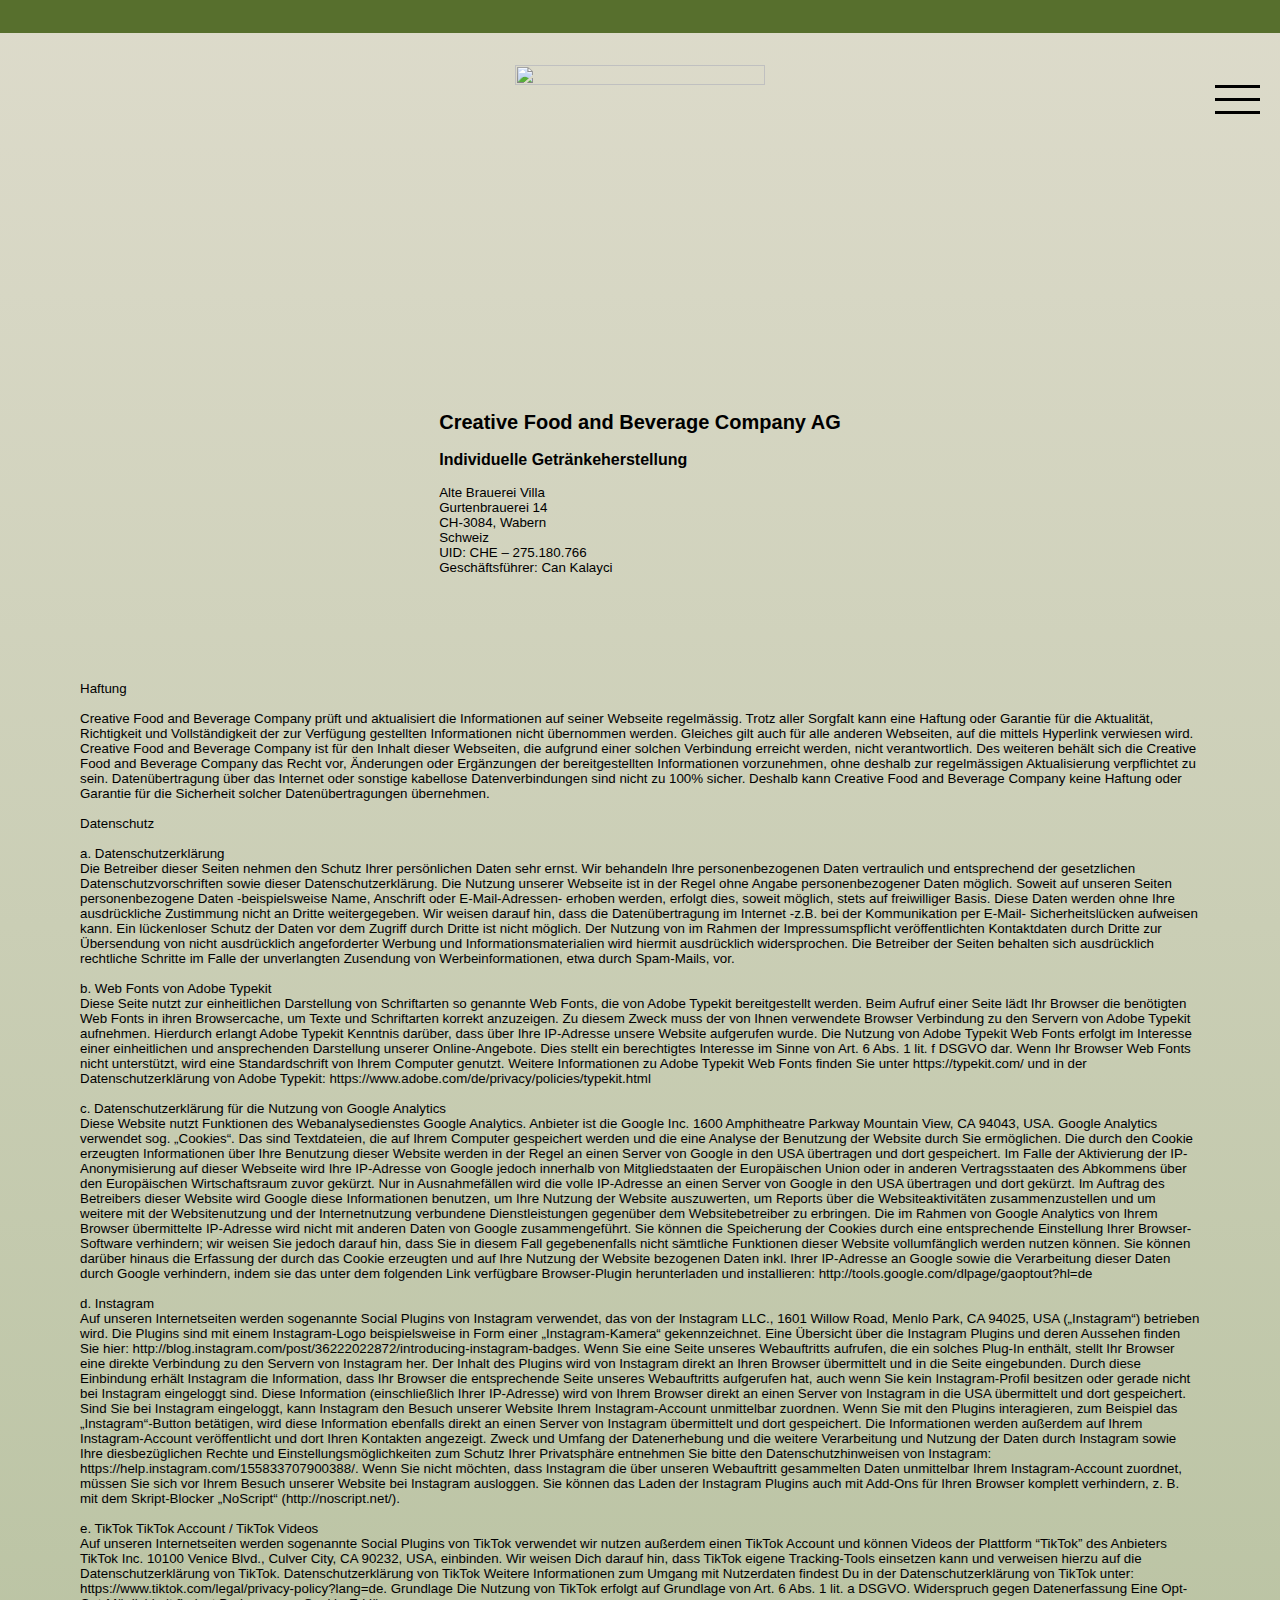
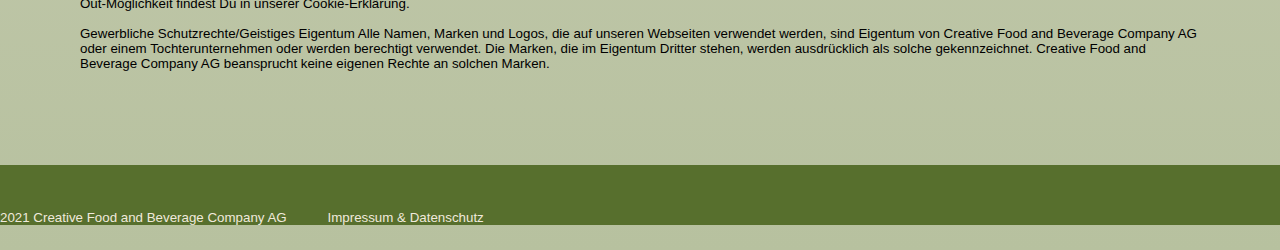
==== impressum.html @ 92e764f1 "Impressum" ====
<!DOCTYPE html>
<html>

  <head>
    <title>Herbtie</title>
    <meta charset="UTF-8">
     <meta name="viewport" content="width=device-width, initial-scale=1, shrink-to-fit=no">
    <link rel="stylesheet" href="https://maxcdn.bootstrapcdn.com/bootstrap/4.0.0-beta.2/css/bootstrap.min.css" integrity="sha384-PsH8R72JQ3SOdhVi3uxftmaW6Vc51MKb0q5P2rRUpPvrszuE4W1povHYgTpBfshb" crossorigin="anonymous">
    <link rel="stylesheet" href="https://use.typekit.net/ofv0rsj.css">
    <link rel="stylesheet" href="css/styles.css">
  </head>

  <body>
    <!-- Navigation anfang -->
      <div class='navbar-toggle' title='Menu'>
        <div class='bar1'></div>
        <div class='bar2'></div>
        <div class='bar3'></div>
      </div>

      <nav class="nav-hide">
        <div class="schrift_nav">
          <ul>
            <li><a href="index.html#header">Home</a></li>
            <li><a href="index.html#produkt">Produkt</a></li>
            <li><a href="index.html#kontakt">Kontakt</a></li>
          </ul>
        </div>
      </nav>
      <!-- Navigation ende -->

      <section class="scrollschrift" id="scrollschrift"><p class="marquee">
        <span>natürlich</span>
        <span><img width="25" height="25" src="img/herbtie_icon.svg" alt=""></span>
        <span>erfrischend</span>
        <span><img width="25" height="25" src="img/herbtie_icon.svg" alt=""></span>
        <span>prickelnd</span>
        <span><img width="25" height="25" src="img/herbtie_icon.svg" alt=""></span>
        <span>lecker</span>
        <span><img width="25" height="25" src="img/herbtie_icon.svg" alt=""></span>
      </p></section>

      <!--header section-->
      <header>
        <div class="header" id="header">
          <img width="250" height="250" src="img/herbtie_logo.svg" alt="">
        </div>
      </header>
      <!--header section ende-->

      <section class="impressum_adresse" id="impressum_adresse">
      <div class="container-fluid">
        <div class="row">
          <div class="col-sm-12 col-md-6 order-md-1">
            <h2>Creative Food and Beverage Company AG</h2>
            <h3>Individuelle Getränkeherstellung</h3>
            <p>Alte Brauerei Villa<br>
            Gurtenbrauerei 14<br>
            CH-3084, Wabern<br>
            Schweiz<br>
            UID: CHE – 275.180.766<br>
            Geschäftsführer: Can Kalayci</p>
          </div>

        </div>
      </div>
    </section>

      <!--Impressum Text section-->
      <section class="impressum" id="impressum">
        <div class="container-fluid">
          <div class="row">
            <div class="col-12 beschreibung_text">
              <p> Haftung
                <br>
              <br>
                Creative Food and Beverage Company prüft und aktualisiert die Informationen auf seiner Webseite regelmässig. Trotz aller Sorgfalt kann eine Haftung oder Garantie für die Aktualität, Richtigkeit und Vollständigkeit der zur Verfügung gestellten Informationen nicht übernommen werden. Gleiches gilt auch für alle anderen Webseiten, auf die mittels Hyperlink verwiesen wird. Creative Food and Beverage Company ist für den Inhalt dieser Webseiten, die aufgrund einer solchen Verbindung erreicht werden, nicht verantwortlich. Des weiteren behält sich die Creative Food and Beverage Company das Recht vor, Änderungen oder Ergänzungen der bereitgestellten Informationen vorzunehmen, ohne deshalb zur regelmässigen Aktualisierung verpflichtet zu sein. Datenübertragung über das Internet oder sonstige kabellose Datenverbindungen sind nicht zu 100% sicher. Deshalb kann Creative Food and Beverage Company keine Haftung oder Garantie für die Sicherheit solcher Datenübertragungen übernehmen.
                <br>
                <br>
                Datenschutz
                <br>
                <br>
                a. Datenschutzerklärung
                <br>
                Die Betreiber dieser Seiten nehmen den Schutz Ihrer persönlichen Daten sehr ernst. Wir behandeln Ihre personenbezogenen Daten vertraulich und entsprechend der gesetzlichen Datenschutzvorschriften sowie dieser Datenschutzerklärung.

                Die Nutzung unserer Webseite ist in der Regel ohne Angabe personenbezogener Daten möglich. Soweit auf unseren Seiten personenbezogene Daten -beispielsweise Name, Anschrift oder E-Mail-Adressen- erhoben werden, erfolgt dies, soweit möglich, stets auf freiwilliger Basis. Diese Daten werden ohne Ihre ausdrückliche Zustimmung nicht an Dritte weitergegeben.

                Wir weisen darauf hin, dass die Datenübertragung im Internet -z.B. bei der Kommunikation per E-Mail- Sicherheitslücken aufweisen kann. Ein lückenloser Schutz der Daten vor dem Zugriff durch Dritte ist nicht möglich.

                Der Nutzung von im Rahmen der Impressumspflicht veröffentlichten Kontaktdaten durch Dritte zur Übersendung von nicht ausdrücklich angeforderter Werbung und Informationsmaterialien wird hiermit ausdrücklich widersprochen. Die Betreiber der Seiten behalten sich ausdrücklich rechtliche Schritte im Falle der unverlangten Zusendung von Werbeinformationen, etwa durch Spam-Mails, vor.
<br>
<br>
                b. Web Fonts von Adobe Typekit
<br>
                Diese Seite nutzt zur einheitlichen Darstellung von Schriftarten so genannte Web Fonts, die von Adobe Typekit bereitgestellt werden. Beim Aufruf einer Seite lädt Ihr Browser die benötigten Web Fonts in ihren Browsercache, um Texte und Schriftarten korrekt anzuzeigen.
                Zu diesem Zweck muss der von Ihnen verwendete Browser Verbindung zu den Servern von Adobe Typekit aufnehmen. Hierdurch erlangt Adobe Typekit Kenntnis darüber, dass über Ihre IP-Adresse unsere Website aufgerufen wurde. Die Nutzung von Adobe Typekit Web Fonts erfolgt im Interesse einer einheitlichen und ansprechenden Darstellung unserer Online-Angebote. Dies stellt ein berechtigtes Interesse im Sinne von Art. 6 Abs. 1 lit. f DSGVO dar.
                Wenn Ihr Browser Web Fonts nicht unterstützt, wird eine Standardschrift von Ihrem Computer genutzt. Weitere Informationen zu Adobe Typekit Web Fonts finden Sie unter https://typekit.com/ und in der Datenschutzerklärung von Adobe Typekit: https://www.adobe.com/de/privacy/policies/typekit.html
<br>
<br>
                c. Datenschutzerklärung für die Nutzung von Google Analytics
<br>
                Diese Website nutzt Funktionen des Webanalysedienstes Google Analytics. Anbieter ist die Google Inc. 1600 Amphitheatre Parkway Mountain View, CA 94043, USA. Google Analytics verwendet sog. „Cookies“. Das sind Textdateien, die auf Ihrem Computer gespeichert werden und die eine Analyse der Benutzung der Website durch Sie ermöglichen. Die durch den Cookie erzeugten Informationen über Ihre Benutzung dieser Website werden in der Regel an einen Server von Google in den USA übertragen und dort gespeichert.

                Im Falle der Aktivierung der IP-Anonymisierung auf dieser Webseite wird Ihre IP-Adresse von Google jedoch innerhalb von Mitgliedstaaten der Europäischen Union oder in anderen Vertragsstaaten des Abkommens über den Europäischen Wirtschaftsraum zuvor gekürzt. Nur in Ausnahmefällen wird die volle IP-Adresse an einen Server von Google in den USA übertragen und dort gekürzt. Im Auftrag des Betreibers dieser Website wird Google diese Informationen benutzen, um Ihre Nutzung der Website auszuwerten, um Reports über die Websiteaktivitäten zusammenzustellen und um weitere mit der Websitenutzung und der Internetnutzung verbundene Dienstleistungen gegenüber dem Websitebetreiber zu erbringen. Die im Rahmen von Google Analytics von Ihrem Browser übermittelte IP-Adresse wird nicht mit anderen Daten von Google zusammengeführt.

                Sie können die Speicherung der Cookies durch eine entsprechende Einstellung Ihrer Browser-Software verhindern; wir weisen Sie jedoch darauf hin, dass Sie in diesem Fall gegebenenfalls nicht sämtliche Funktionen dieser Website vollumfänglich werden nutzen können. Sie können darüber hinaus die Erfassung der durch das Cookie erzeugten und auf Ihre Nutzung der Website bezogenen Daten inkl. Ihrer IP-Adresse an Google sowie die Verarbeitung dieser Daten durch Google verhindern, indem sie das unter dem folgenden Link verfügbare Browser-Plugin herunterladen und installieren: http://tools.google.com/dlpage/gaoptout?hl=de
<br>
<br>
                d. Instagram
<br>
                Auf unseren Internetseiten werden sogenannte Social Plugins von Instagram verwendet, das von der Instagram LLC., 1601 Willow Road, Menlo Park, CA 94025, USA („Instagram“) betrieben wird. Die Plugins sind mit einem Instagram-Logo beispielsweise in Form einer „Instagram-Kamera“ gekennzeichnet. Eine Übersicht über die Instagram Plugins und deren Aussehen finden Sie hier: http://blog.instagram.com/post/36222022872/introducing-instagram-badges.

                Wenn Sie eine Seite unseres Webauftritts aufrufen, die ein solches Plug-In enthält, stellt Ihr Browser eine direkte Verbindung zu den Servern von Instagram her. Der Inhalt des Plugins wird von Instagram direkt an Ihren Browser übermittelt und in die Seite eingebunden. Durch diese Einbindung erhält Instagram die Information, dass Ihr Browser die entsprechende Seite unseres Webauftritts aufgerufen hat, auch wenn Sie kein Instagram-Profil besitzen oder gerade nicht bei Instagram eingeloggt sind. Diese Information (einschließlich Ihrer IP-Adresse) wird von Ihrem Browser direkt an einen Server von Instagram in die USA übermittelt und dort gespeichert. Sind Sie bei Instagram eingeloggt, kann Instagram den Besuch unserer Website Ihrem Instagram-Account unmittelbar zuordnen. Wenn Sie mit den Plugins interagieren, zum Beispiel das „Instagram“-Button betätigen, wird diese Information ebenfalls direkt an einen Server von Instagram übermittelt und dort gespeichert. Die Informationen werden außerdem auf Ihrem Instagram-Account veröffentlicht und dort Ihren Kontakten angezeigt.

                Zweck und Umfang der Datenerhebung und die weitere Verarbeitung und Nutzung der Daten durch Instagram sowie Ihre diesbezüglichen Rechte und Einstellungsmöglichkeiten zum Schutz Ihrer Privatsphäre entnehmen Sie bitte den Datenschutzhinweisen von Instagram: https://help.instagram.com/155833707900388/. Wenn Sie nicht möchten, dass Instagram die über unseren Webauftritt gesammelten Daten unmittelbar Ihrem Instagram-Account zuordnet, müssen Sie sich vor Ihrem Besuch unserer Website bei Instagram ausloggen. Sie können das Laden der Instagram Plugins auch mit Add-Ons für Ihren Browser komplett verhindern, z. B. mit dem Skript-Blocker „NoScript“ (http://noscript.net/).
<br>
<br>
                e. TikTok TikTok Account / TikTok Videos
<br>
                Auf unseren Internetseiten werden sogenannte Social Plugins von TikTok verwendet wir nutzen außerdem einen TikTok Account und können Videos der Plattform “TikTok” des Anbieters TikTok Inc. 10100 Venice Blvd., Culver City, CA 90232, USA, einbinden.

                Wir weisen Dich darauf hin, dass TikTok eigene Tracking-Tools einsetzen kann und verweisen hierzu auf die Datenschutzerklärung von TikTok.

                    Datenschutzerklärung von TikTok
                    Weitere Informationen zum Umgang mit Nutzerdaten findest Du in der Datenschutzerklärung von TikTok unter: https://www.tiktok.com/legal/privacy-policy?lang=de.
                    Grundlage
                    Die Nutzung von TikTok erfolgt auf Grundlage von Art. 6 Abs. 1 lit. a DSGVO.
                    Widerspruch gegen Datenerfassung
                    Eine Opt-Out-Möglichkeit findest Du in unserer Cookie-Erklärung.

<br>
<br>
                Gewerbliche Schutzrechte/Geistiges Eigentum

                Alle Namen, Marken und Logos, die auf unseren Webseiten verwendet werden, sind Eigentum von Creative Food and Beverage Company AG oder einem Tochterunternehmen oder werden berechtigt verwendet. Die Marken, die im Eigentum Dritter stehen, werden ausdrücklich als solche gekennzeichnet. Creative Food and Beverage Company AG beansprucht keine eigenen Rechte an solchen Marken. </p>
            </div>
          </div>
      </section>

      <script src="https://code.jquery.com/jquery-3.2.1.slim.min.js" integrity="sha384-KJ3o2DKtIkvYIK3UENzmM7KCkRr/rE9/Qpg6aAZGJwFDMVNA/GpGFF93hXpG5KkN" crossorigin="anonymous"></script>
<script src="https://cdnjs.cloudflare.com/ajax/libs/popper.js/1.12.3/umd/popper.min.js" integrity="sha384-vFJXuSJphROIrBnz7yo7oB41mKfc8JzQZiCq4NCceLEaO4IHwicKwpJf9c9IpFgh" crossorigin="anonymous"></script>
<script src="https://maxcdn.bootstrapcdn.com/bootstrap/4.0.0-beta.2/js/bootstrap.min.js" integrity="sha384-alpBpkh1PFOepccYVYDB4do5UnbKysX5WZXm3XxPqe5iKTfUKjNkCk9SaVuEZflJ" crossorigin="anonymous"></script>
<script src="js/nav.js"></script>
<script src="js/jquery-2.1.3.js"></script>
</body>

<footer>
    <section class="footer" id="footer">
    <div class="container-fluid">
      <div class="row">
        <div class="col-sm-12 col-md-6 order-md-1">
          <a href="https://www.instagram.com/herbtie.ch/"><img width="40" src="img/herbtie_instagram_icon.svg" class="img-fluid" alt="" /></a>  <a href="https://www.tiktok.com/@herbtie?"><img width="40" src="img/herbtie_tiktok_icon.svg" class="img-fluid" alt="" /></a>
        </div>
        <div class="col-sm-12 col-md-6 order-md-2 leftside">
          <div class="footer_text">
            <p>2021 Creative Food and Beverage Company AG &nbsp;&nbsp;&nbsp;&nbsp;&nbsp;&nbsp;&nbsp;&nbsp;&nbsp; <a href="impressum.html">Impressum & Datenschutz</a></p>
          </div>
        </div>
      </div>
    </div>
  </section>
</footer>

</html>
---- css/styles.css ----
/*Curve UltraBold-Italic
font-family: curve,serif;
font-weight: 700;
font-style: italic;*/

body {
  padding: 0;
  margin: 0;
  height: 100%;
  background-image: linear-gradient(to top, #b7c19f 0%, #dddbcb 100%);
  background-repeat: no-repeat
}


a:link {
  text-decoration: none;
}

img{
  max-width: 100%;
  height: auto;
}

/* Hamburger Menü anfang*/

nav, .navbar-toggle {
  -webkit-touch-callout: none;
  -webkit-user-select: none;
  -khtml-user-select: none;
  -moz-user-select: none;
  -ms-user-select: none;
  user-select: none;
}

nav {
  position: fixed;
  z-index: 10;
  background-image: linear-gradient(to top, #576f2d 0%, #f0e9dc 100%);
  width: 100%;
  height: 100vh;
  text-align: center;
  display: table;
}

.nav-hide {
  display: none;
}

nav ul {
  display: table-cell;
  vertical-align: middle;
  padding-left: 0 !important;
}

nav ul li {
  list-style: none;
}

nav ul li a {
  color: #000000;
}

nav ul li a:hover {
  background-size: 100% 88%;
  color: #576f2d;
}

.schrift_nav {
  font-size: 5vw;
  padding-top: 120px;
  display: flex;
  align-items: center;
  justify-content: center;
  font-family: termina,sans-serif;
  font-weight: 500;
  font-style: normal;
  font-size: 80pt;
}

.navbar-toggle {
  position: fixed;
  top: 85px;
  right: 20px;
  width: 45px;
  height: 45px;
  z-index: 20;
  cursor: pointer;
}

.bar1, .bar2, .bar3 {
  width: 100%;
  height: 3px;
  margin-bottom: 10px;
  background-color: #000000;
  transition: all 0.3s ease-in-out;
}

.navbar-on .bar1, .navbar-on .bar2, .navbar-on .bar3 {
  background-color: #000000;
}

.navbar-on .bar1 {
  transform-origin: 10% 40%;
  transform: rotate(45deg);
}

.navbar-on .bar3 {
  transform-origin: 10% 40%;
  transform: rotate(-45deg);
}

.navbar-on .bar2 {
  background-color: transparent;
}

/* Hamburger Menü ende */

.wrapper {
  padding: 0 5%;
}

/* Logo */
.header {
  height: 11%;
  display: flex;
  /*padding: 0 0;*/
  padding-top: 2rem;
  align-items: center;
  justify-content: center;

}


/* Scroll Schrift anfang */
.marquee {
  background-color: #576f2d;
  width: 100%;
  margin: 0 auto;
  overflow: hidden;
  white-space: nowrap;
}
.marquee span {
  display: inline-block;
  font-size: 20px;
  position: relative;
  left: 100%;
  animation: marquee 20s linear infinite;
  font-family: termina,sans-serif;
  font-weight: 500;
  font-style: normal;
  font-size: 20pt;
  color: #f0e9dc;
}

.marquee span:nth-child(1) {
  animation-delay: 0.5s;
}
.marquee span:nth-child(2) {
  animation-delay: 2.0s;
}
.marquee span:nth-child(3) {
  animation-delay: 4.0s;
}
.marquee span:nth-child(4) {
  animation-delay: 6.0s;
}
.marquee span:nth-child(5) {
  animation-delay: 8.0s;
}
.marquee span:nth-child(6) {
  animation-delay: 10.0s;
}
.marquee span:nth-child(7) {
  animation-delay: 12.0s;
}
.marquee span:nth-child(8) {
  animation-delay: 14.0s;
}

@keyframes marquee {
  0%   { left: 100%; }
  100% { left: -100%; }
}

/* Scroll Schrift ende */



/* Herbtie Parallaxe Section in Home anfang*/
.herbtiepara {
height: 100vh;
display: flex;
padding: 0 0;
align-items: center;
justify-content: center;
}
/* Herbtie Parallaxe Section in Home ende*/

.bd-grid{
  max-width: 1920px;
  display: grid;
  grid-template-columns: 100%;
  column-gap: 2rem;
  width: calc(100% - 2rem);
  margin-left: 1rem;
  margin-right: 1rem;
}

/*.home__container{
  height: calc(100vh - var(--header-height));
  grid-template-rows: repeat(2, max-content);
  row-gap: 1.5rem;
}*/

.home__img{
  position: relative;
  padding-top: 50rem;
  justify-self: center;
  width: 1280px;
  /*height: 233px;*/
}

.home__img img{
  position: absolute;
  top: 0;
  left: 0;
}

/* Hanfgenuss Section in Home anfang*/

.hanfgenuss {
  height: 50vh;
  display: flex;
  padding: 0 0;
}

.hanfgenuss .container-fluid div{
padding: 0 0;
}


.content {
  /*padding: 0 0;
  height: 15rem;
  overflow: hidden;*/
  font-family: curve,serif;
  font-weight: 700;
  font-style: italic;
  font-size: 90px;
  line-height: 120px;
  color: #000000;
}
.content__container {
  font-weight: 600;
  overflow: hidden;
  height: 120px;
  padding: 0 120px;
}

.content__cocktainer {
  float: left;
  width: 80%;
  margin: 1rem 0 0 2rem;
  font-family: curve,serif;
  font-weight: 700;
  font-style: italic;
  font-size: 90px;
  line-height: 90px;
  color: #000000;
}

.content__schweiz {
  float: left;
  margin: 1rem 0 0 2rem;
  font-family: curve,serif;
  font-weight: 700;
  font-style: italic;
  font-size: 90px;
  color: #000000;
}

.content__container__list {
  /*margin-top: 0;*/
  /*display: inline;*/
  float: left;
  /*position: relative;
  top: 50%;
  right: 20%;
  /*padding-left: 110px;*/
  text-align: left;
  list-style: none;
  -webkit-animation-name: change;
  -webkit-animation-duration: 10s;
  -webkit-animation-iteration-count: infinite;
  animation-name: change;
  animation-duration: 10s;
  animation-iteration-count: infinite;
}
.content__container__list__item {
  line-height: 120px;
  margin: 50;
}

@-webkit-keyframes opacity {
  0%, 100% {
    opacity: 0;
  }
  50% {
    opacity: 1;
  }
}
@-webkit-keyframes change {
  0%, 12.66%, 100% {
    -webkit-transform: translate3d(0, 0, 0);
            transform: translate3d(0, 0, 0);
  }
  16.66%, 29.32% {
    -webkit-transform: translate3d(0, -25%, 0);
            transform: translate3d(0, -25%, 0);
  }
  33.32%,45.98% {
    -webkit-transform: translate3d(0, -50%, 0);
            transform: translate3d(0, -50%, 0);
  }
  49.98%,62.64% {
    -webkit-transform: translate3d(0, -75%, 0);
            transform: translate3d(0, -75%, 0);
  }
  66.64%,79.3% {
    -webkit-transform: translate3d(0, -50%, 0);
            transform: translate3d(0, -50%, 0);
  }
  83.3%,95.96% {
    -webkit-transform: translate3d(0, -25%, 0);
            transform: translate3d(0, -25%, 0);
  }
}
@keyframes opacity {
  0%, 100% {
    opacity: 0;
  }
  50% {
    opacity: 1;
  }
}
@keyframes change {
  0%, 12.66%, 100% {
    -webkit-transform: translate3d(0, 0, 0);
            transform: translate3d(0, 0, 0);
  }
  16.66%, 29.32% {
    -webkit-transform: translate3d(0, -25%, 0);
            transform: translate3d(0, -25%, 0);
  }
  33.32%,45.98% {
    -webkit-transform: translate3d(0, -50%, 0);
            transform: translate3d(0, -50%, 0);
  }
  49.98%,62.64% {
    -webkit-transform: translate3d(0, -75%, 0);
            transform: translate3d(0, -75%, 0);
  }
  66.64%,79.3% {
    -webkit-transform: translate3d(0, -50%, 0);
            transform: translate3d(0, -50%, 0);
  }
  83.3%,95.96% {
    -webkit-transform: translate3d(0, -25%, 0);
            transform: translate3d(0, -25%, 0);
  }
}

.produkt {
  height: 100%;
  width: 100%;
}

.produkt_text {
  padding: 50% 5%;
  font-family: termina,sans-serif;
  font-weight: 500;
  font-style: normal;
  font-size: 20pt;
  color: #000000;
}

.footer {
height: 10%;
background-color: #576f2d;
width: 100%;
}

.footer img {
  margin: 15px 10px 0 20px;
}

.footer_text {
  margin: 25px 0;
  font-family: termina,sans-serif;
  font-weight: 500;
  font-style: normal;
  font-size: 10pt;
  color: #f0e9dc;
}

.footer a {
  color: #f0e9dc;

}

.kontakt {
  height: 80vh;
  display: flex;
  justify-content: center;
  align-items: center;
  text-align: center;
}

.kontakt p{
  font-family: termina,sans-serif;
  font-weight: 500;
  font-style: normal;
  font-size: 20pt;
  color: #000000;
}

.kontakt h1{
  font-family: termina, sans-serif;
  font-weight: 900;
  font-style: normal;
  font-size: 50pt;
  color: #000000;
}

.impressum_adresse {
  display: flex;
  padding: 5rem 5rem 0 5rem;
  justify-content: center;
  align-items: center;
  font-family: termina, sans-serif;
  font-weight: 100;
  font-style: normal;
  font-size: 10pt;
  color: #000000;
}

.impressum_adresse h2{
  font-size: 15pt;
}

.impressum_adresse h3{
  font-size: 12pt;
}

.impressum {
  display: flex;
  padding: 5rem;
  justify-content: center;
  align-items: center;
  font-family: termina, sans-serif;
  font-weight: 100;
  font-style: normal;
  font-size: 10pt;
  color: #000000;
}

/* Media Queries ab hier */

@media (min-width: 476px) {

/* NAV */

.schrift_nav {
  padding-top: 220px;
  display: flex;
  align-items: center;
  justify-content: center;
  font-family: termina,sans-serif;
  font-weight: 500;
  font-style: normal;
  font-size: 50pt;
}

/* NAV ende */

  /* Text Scroll */

  .marquee {
    background-color: #576f2d;
    width: 100%;
    margin: 0 auto;
    overflow: hidden;
    white-space: nowrap;
  }

  .marquee span {
    display: inline-block;
    font-size: 20px;
    position: relative;
    left: 100%;
    animation: marquee 20s linear infinite;
    font-family: termina,sans-serif;
    font-weight: 500;
    font-style: normal;
    color: #f0e9dc;
  }

  .marquee span:nth-child(1) {
    animation-delay: 3.0s;
  }
  .marquee span:nth-child(2) {
    animation-delay: 3.5s;
  }
  .marquee span:nth-child(3) {
    animation-delay: 4.0s;
  }
  .marquee span:nth-child(4) {
    animation-delay: 5.0s;
  }
  .marquee span:nth-child(5) {
    animation-delay: 6.0s;
  }
  .marquee span:nth-child(6) {
    animation-delay: 7.0s;
  }
  .marquee span:nth-child(7) {
    animation-delay: 8.0s;
  }
  .marquee span:nth-child(8) {
    animation-delay: 8.5s;
  }

  @keyframes marquee {
    0%   { left: 100%; }
    100% { left: -100%; }
  }

  /* Text Scroll ende */

  /* Herbtie Parallaxe Section in Home anfang*/
  .herbtiepara {
  height: 80vh;
  display: flex;
  padding: 0 0;
  align-items: center;
  justify-content: center;
  overflow: hidden;
  }

  .home__img {
    /*padding-top: 50rem;*/
    justify-self: center;
    width: 1024px;
    /*height: 233px;*/
  }

  .home__img img {
    position: absolute;
    top: 6rem;
    left: 0;
  }

  /*Hanf Parallaxe ende*/


  /* Hanfgenuss */

  .hanfgenuss {
    height: 25vh;
    display: flex;
    padding: 0 0;
    margin: -2rem 0;
  }

  .hanfgenuss .container-fluid div {
  padding: 0 0;
  }


  .content {
    font-family: curve,serif;
    font-weight: 700;
    font-style: italic;
    font-size: 35px;
    line-height: 60px;
    color: #000000;
  }

  .content__container {
    font-weight: 600;
    overflow: hidden;
    height: 60px;
    padding: 0 60px;
  }

  .content__cocktainer {
    float: left;
    margin: -1rem 0 0 2.5rem;
    /*height: 160px;*/
    font-family: curve,serif;
    font-weight: 700;
    font-style: italic;
    font-size: 35px;
    line-height: 80px;
    color: #000000;
  }

  .content__schweiz {
    float: left;
    margin: -2rem 0 0 2.5rem;
    font-family: curve,serif;
    font-weight: 700;
    font-style: italic;
    font-size: 35px;
    color: #000000;
  }

  .content__container__list__item {
    line-height: 60px;
    margin: 50;
  }

  /*Hanfgenuss*/

  /*Produkt Migros*/

  .produkt_text {
    padding: 0 0 6rem 1rem;
    font-family: termina,sans-serif;
    font-weight: 500;
    font-style: normal;
    font-size: 20pt;
    color: #000000;
  }

  .produkt_text img {
    width: 15rem;
  }

  /*Produkt Migros ende*/

  /* footer */

  .footer img {
    margin: 1rem 0rem 0 1rem;
    width: 2rem;
  }

  .footer_text {
    margin: 25px 0;
    font-family: termina,sans-serif;
    font-weight: 500;
    font-style: normal;
    font-size: 10pt;
    color: #f0e9dc;
  }

  /* footer ende */
}



@media (min-width: 576px) {

  /* NAV */

  .schrift_nav {
    padding-top: 220px;
    display: flex;
    align-items: center;
    justify-content: center;
    font-family: termina,sans-serif;
    font-weight: 500;
    font-style: normal;
    font-size: 50pt;
  }

  /* NAV ende */

    /* Text Scroll */

    .marquee {
      background-color: #576f2d;
      width: 100%;
      margin: 0 auto;
      overflow: hidden;
      white-space: nowrap;
    }

    .marquee span {
      display: inline-block;
      font-size: 20px;
      position: relative;
      left: 100%;
      animation: marquee 20s linear infinite;
      font-family: termina,sans-serif;
      font-weight: 500;
      font-style: normal;
      color: #f0e9dc;
    }

    .marquee span:nth-child(1) {
      animation-delay: 3.0s;
    }
    .marquee span:nth-child(2) {
      animation-delay: 3.5s;
    }
    .marquee span:nth-child(3) {
      animation-delay: 4.0s;
    }
    .marquee span:nth-child(4) {
      animation-delay: 5.0s;
    }
    .marquee span:nth-child(5) {
      animation-delay: 6.0s;
    }
    .marquee span:nth-child(6) {
      animation-delay: 7.0s;
    }
    .marquee span:nth-child(7) {
      animation-delay: 8.0s;
    }
    .marquee span:nth-child(8) {
      animation-delay: 8.5s;
    }

    @keyframes marquee {
      0%   { left: 100%; }
      100% { left: -100%; }
    }

    /* Text Scroll ende */

    /* Herbtie Parallaxe Section in Home anfang*/
    .herbtiepara {
    height: 80vh;
    display: flex;
    padding: 0 0;
    align-items: center;
    justify-content: center;
    overflow: hidden;
    }

    .home__img {
      /*padding-top: 50rem;*/
      justify-self: center;
      width: 1024px;
      /*height: 233px;*/
    }

    .home__img img {
      position: absolute;
      top: 6rem;
      left: 0;
    }

    /*Hanf Parallaxe ende*/


    /* Hanfgenuss */

    .hanfgenuss {
      height: 30vh;
      display: flex;
      padding: 0 0;
      margin: -3rem 0;
    }

    .hanfgenuss .container-fluid div {
    padding: 0 0;
    }


    .content {
      font-family: curve,serif;
      font-weight: 700;
      font-style: italic;
      font-size: 35px;
      line-height: 60px;
      color: #000000;
    }

    .content__container {
      font-weight: 600;
      overflow: hidden;
      height: 60px;
      padding: 0 60px;
    }

    .content__cocktainer {
      float: left;
      margin: -0.5rem 0 0 2rem;
      /*height: 160px;*/
      font-family: curve,serif;
      font-weight: 700;
      font-style: italic;
      font-size: 35px;
      line-height: 60px;
      color: #000000;
    }

    .content__schweiz {
      float: left;
      margin: -2rem 0 0 2rem;
      font-family: curve,serif;
      font-weight: 700;
      font-style: italic;
      font-size: 35px;
      color: #000000;
    }

    .content__container__list__item {
      line-height: 60px;
      margin: 50;
    }

    /*Hanfgenuss*/

    /*Produkt Migros*/

    .produkt_text {
      padding: 0 0 6rem 1rem;
      font-family: termina,sans-serif;
      font-weight: 500;
      font-style: normal;
      font-size: 20pt;
      color: #000000;
    }

    .produkt_text img {
      width: 15rem;
    }

    /*Produkt Migros ende*/

    /* footer */

    .footer img {
      margin: 1rem 0rem 0 1rem;
      width: 2rem;
    }

    .footer_text {
      margin: 25px 0;
      font-family: termina,sans-serif;
      font-weight: 500;
      font-style: normal;
      font-size: 10pt;
      color: #f0e9dc;
    }

    /* footer ende */
}

@media (min-width: 768px) {

  /* NAV */

  .schrift_nav {
    padding-top: 220px;
    display: flex;
    align-items: center;
    justify-content: center;
    font-family: termina,sans-serif;
    font-weight: 500;
    font-style: normal;
    font-size: 50pt;
  }

  /* NAV ende */

    /* Text Scroll */

    .marquee {
      background-color: #576f2d;
      width: 100%;
      margin: 0 auto;
      overflow: hidden;
      white-space: nowrap;
    }

    .marquee span:nth-child(1) {
      animation-delay: 1.0s;
    }
    .marquee span:nth-child(2) {
      animation-delay: 2.5s;
    }
    .marquee span:nth-child(3) {
      animation-delay: 4.0s;
    }
    .marquee span:nth-child(4) {
      animation-delay: 6.0s;
    }
    .marquee span:nth-child(5) {
      animation-delay: 8.0s;
    }
    .marquee span:nth-child(6) {
      animation-delay: 10.0s;
    }
    .marquee span:nth-child(7) {
      animation-delay: 12.0s;
    }
    .marquee span:nth-child(8) {
      animation-delay: 12.8s;
    }

    @keyframes marquee {
      0%   { left: 100%; }
      100% { left: -100%; }
    }

    /* Text Scroll ende */

    /* Herbtie Parallaxe Section in Home anfang*/
    .herbtiepara {
    height: 80vh;
    display: flex;
    padding: 0 0;
    align-items: center;
    justify-content: center;
    overflow: hidden;
    }

    .home__img {
      /*padding-top: 50rem;*/
      justify-self: center;
      width: 1024px;
      /*height: 233px;*/
    }

    .home__img img {
      position: absolute;
      top: 6rem;
      left: 0;
    }

    /*Hanf Parallaxe ende*/


    /* Hanfgenuss */

    .hanfgenuss {
      height: 40vh;
      display: flex;
      padding: 0 0;
      margin: -3rem 0;
    }

    .hanfgenuss .container-fluid div {
    padding: 0 0;
    }


    .content {
      font-family: curve,serif;
      font-weight: 700;
      font-style: italic;
      font-size: 50px;
      line-height: 90px;
      color: #000000;
    }

    .content__container {
      font-weight: 600;
      overflow: hidden;
      height: 90px;
      padding: 0 90px;
    }

    .content__cocktainer {
      float: left;
      margin: -0.5rem 0 0 2rem;
      /*height: 40px;*/
      font-family: curve,serif;
      font-weight: 700;
      font-style: italic;
      font-size: 50px;
      line-height: 90px;
      color: #000000;
    }

    .content__schweiz {
      float: left;
      margin: -0.5rem 0 0 2rem;
      font-family: curve,serif;
      font-weight: 700;
      font-style: italic;
      font-size: 50px;
      color: #000000;
    }
    .content__container__list__item {
      line-height: 90px;
      margin: 50;
    }
    /*Hanfgenuss*/

    /*Produkt Migros*/

    .produkt_text {
      padding: 8rem 0 0 2rem;
      font-family: termina,sans-serif;
      font-weight: 500;
      font-style: normal;
      font-size: 20pt;
      color: #000000;
    }

    .produkt_text img {
      width: 15rem;
    }

    /*Produkt Migros ende*/

    /* footer */

    .footer img {
      margin: 1rem 0rem 0 1rem;
      width: 2rem;
    }

    .footer_text {
      margin: 25px 0;
      font-family: termina,sans-serif;
      font-weight: 500;
      font-style: normal;
      font-size: 10pt;
      color: #f0e9dc;
    }

    /* footer ende */
}

@media (min-width: 992px){

  /* NAV */

  .schrift_nav {
    padding-top: 120px;
    display: flex;
    align-items: center;
    justify-content: center;
    font-family: termina,sans-serif;
    font-weight: 500;
    font-style: normal;
    font-size: 80pt;
  }

  /* NAV ende */

    /* Text Scroll */

    .marquee {
      background-color: #576f2d;
      width: 100%;
      margin: 0 auto;
      overflow: hidden;
      white-space: nowrap;
    }

    .marquee span:nth-child(1) {
      animation-delay: 1.0s;
    }
    .marquee span:nth-child(2) {
      animation-delay: 2.5s;
    }
    .marquee span:nth-child(3) {
      animation-delay: 4.0s;
    }
    .marquee span:nth-child(4) {
      animation-delay: 6.0s;
    }
    .marquee span:nth-child(5) {
      animation-delay: 8.0s;
    }
    .marquee span:nth-child(6) {
      animation-delay: 10.0s;
    }
    .marquee span:nth-child(7) {
      animation-delay: 12.0s;
    }
    .marquee span:nth-child(8) {
      animation-delay: 12.8s;
    }

    @keyframes marquee {
      0%   { left: 100%; }
      100% { left: -100%; }
    }

    /* Text Scroll ende */

    /* Herbtie Parallaxe Section in Home anfang*/
    .herbtiepara {
    height: 100vh;
    display: flex;
    padding: 0 0;
    align-items: center;
    justify-content: center;
    overflow: hidden;
    }

    .home__img {
      /*padding-top: 50rem;*/
      justify-self: center;
      width: 1280px;
      /*height: 233px;*/
    }

    .home__img img {
      position: absolute;
      top: 1rem;
      left: 0;
    }

    /*Hanf Parallaxe ende*/


    /* Hanfgenuss */

    .hanfgenuss {
      height: 40vh;
      display: flex;
      padding: 0 0;
      margin: 0 0;
    }

    .hanfgenuss .container-fluid div {
    padding: 0 0;
    }


    .content {
      font-family: curve,serif;
      font-weight: 700;
      font-style: italic;
      font-size: 70px;
      line-height: 90px;
      color: #000000;
    }

    .content__container {
      font-weight: 600;
      overflow: hidden;
      height: 90px;
      padding: 0 90px;
    }

    .content__cocktainer {
      float: left;
      margin: 0rem 4rem 0 2rem;
      /*height: 40px;*/
      font-family: curve,serif;
      font-weight: 700;
      font-style: italic;
      font-size: 70px;
      line-height: 90px;
      color: #000000;
    }

    .content__schweiz {
      float: left;
      margin: 0rem 0 0 2rem;
      font-family: curve,serif;
      font-weight: 700;
      font-style: italic;
      font-size: 70px;
      color: #000000;
    }

    .content__container__list__item {
      line-height: 90px;
      margin: 50;
    }

    /*Hanfgenuss*/

    /*Produkt Migros*/

    .produkt_text {
      padding: 10rem 0 0 1rem;
      font-family: termina,sans-serif;
      font-weight: 500;
      font-style: normal;
      font-size: 20pt;
      color: #000000;
    }

    .produkt_text img {
      width: 20rem;
    }

    /*Produkt Migros ende*/

    /* footer */

    .footer img {
      margin: 1rem 0rem 0 1rem;
      width: 2rem;
    }

    .footer_text {
      margin: 25px 0;
      font-family: termina,sans-serif;
      font-weight: 500;
      font-style: normal;
      font-size: 10pt;
      color: #f0e9dc;
    }

    /* footer ende */
}

@media (min-width: 1200px) {

  /* NAV */

  .schrift_nav {
    padding-top: 120px;
    display: flex;
    align-items: center;
    justify-content: center;
    font-family: termina,sans-serif;
    font-weight: 500;
    font-style: normal;
    font-size: 80pt;
  }

  /* NAV ende */

    /* Text Scroll */

    .marquee {
      background-color: #576f2d;
      width: 100%;
      margin: 0 auto;
      overflow: hidden;
      white-space: nowrap;
    }

    .marquee span:nth-child(1) {
      animation-delay: 0.5s;
    }
    .marquee span:nth-child(2) {
      animation-delay: 2.0s;
    }
    .marquee span:nth-child(3) {
      animation-delay: 4.0s;
    }
    .marquee span:nth-child(4) {
      animation-delay: 6.0s;
    }
    .marquee span:nth-child(5) {
      animation-delay: 8.0s;
    }
    .marquee span:nth-child(6) {
      animation-delay: 10.0s;
    }
    .marquee span:nth-child(7) {
      animation-delay: 12.0s;
    }
    .marquee span:nth-child(8) {
      animation-delay: 14.0s;
    }

    @keyframes marquee {
      0%   { left: 100%; }
      100% { left: -100%; }
    }

    /* Text Scroll ende */

    /* Herbtie Parallaxe Section in Home anfang*/
    .herbtiepara {
    height: 100vh;
    display: flex;
    padding: 0 0;
    align-items: center;
    justify-content: center;
    overflow: hidden;
    }

    .home__img {
      /*padding-top: 50rem;*/
      justify-self: center;
      width: 1366px;
      /*height: 233px;*/
    }

    .home__img img {
      position: absolute;
      top: -1rem;
      left: 0;
    }

    /*Hanf Parallaxe ende*/


    /* Hanfgenuss */

    .hanfgenuss {
      height: 50vh;
      display: flex;
      padding: 0 0;
    }

    .hanfgenuss .container-fluid div{
    padding: 0 0;
    }


    .content {
      /*padding: 0 0;
      height: 15rem;
      overflow: hidden;*/
      font-family: curve,serif;
      font-weight: 700;
      font-style: italic;
      font-size: 80px;
      line-height: 120px;
      color: #000000;
    }
    .content__container {
      font-weight: 600;
      overflow: hidden;
      height: 120px;
      padding: 0 120px;
    }

    .content__cocktainer {
      float: left;
      width: 80%;
      margin: 0 0 0 1rem;
      /*height: 40px;*/
      font-family: curve,serif;
      font-weight: 700;
      font-style: italic;
      font-size: 80px;
      line-height: 90px;
      color: #000000;
    }

    .content__schweiz {
      float: left;
      margin: 0 0 0 1rem;
      font-family: curve,serif;
      font-weight: 700;
      font-style: italic;
      font-size: 80px;
      color: #000000;
    }


    .content__container__list__item {
      line-height: 120px;
      margin: 50;
    }

    /*Hanfgenuss*/

    /*Produkt Migros*/

    .produkt_text {
      padding: 50% 5%;
      font-family: termina,sans-serif;
      font-weight: 500;
      font-style: normal;
      font-size: 20pt;
      color: #000000;
    }

    .produkt_text img {
      width: 30rem;
    }

    /*Produkt Migros ende*/

    /* footer */

    .footer img {
      margin: 1rem 0rem 0 1rem;
      width: 2rem;
    }

    .footer_text {
      margin: 25px 0;
      font-family: termina,sans-serif;
      font-weight: 500;
      font-style: normal;
      font-size: 10pt;
      color: #f0e9dc;
    }

    /* footer ende */

}
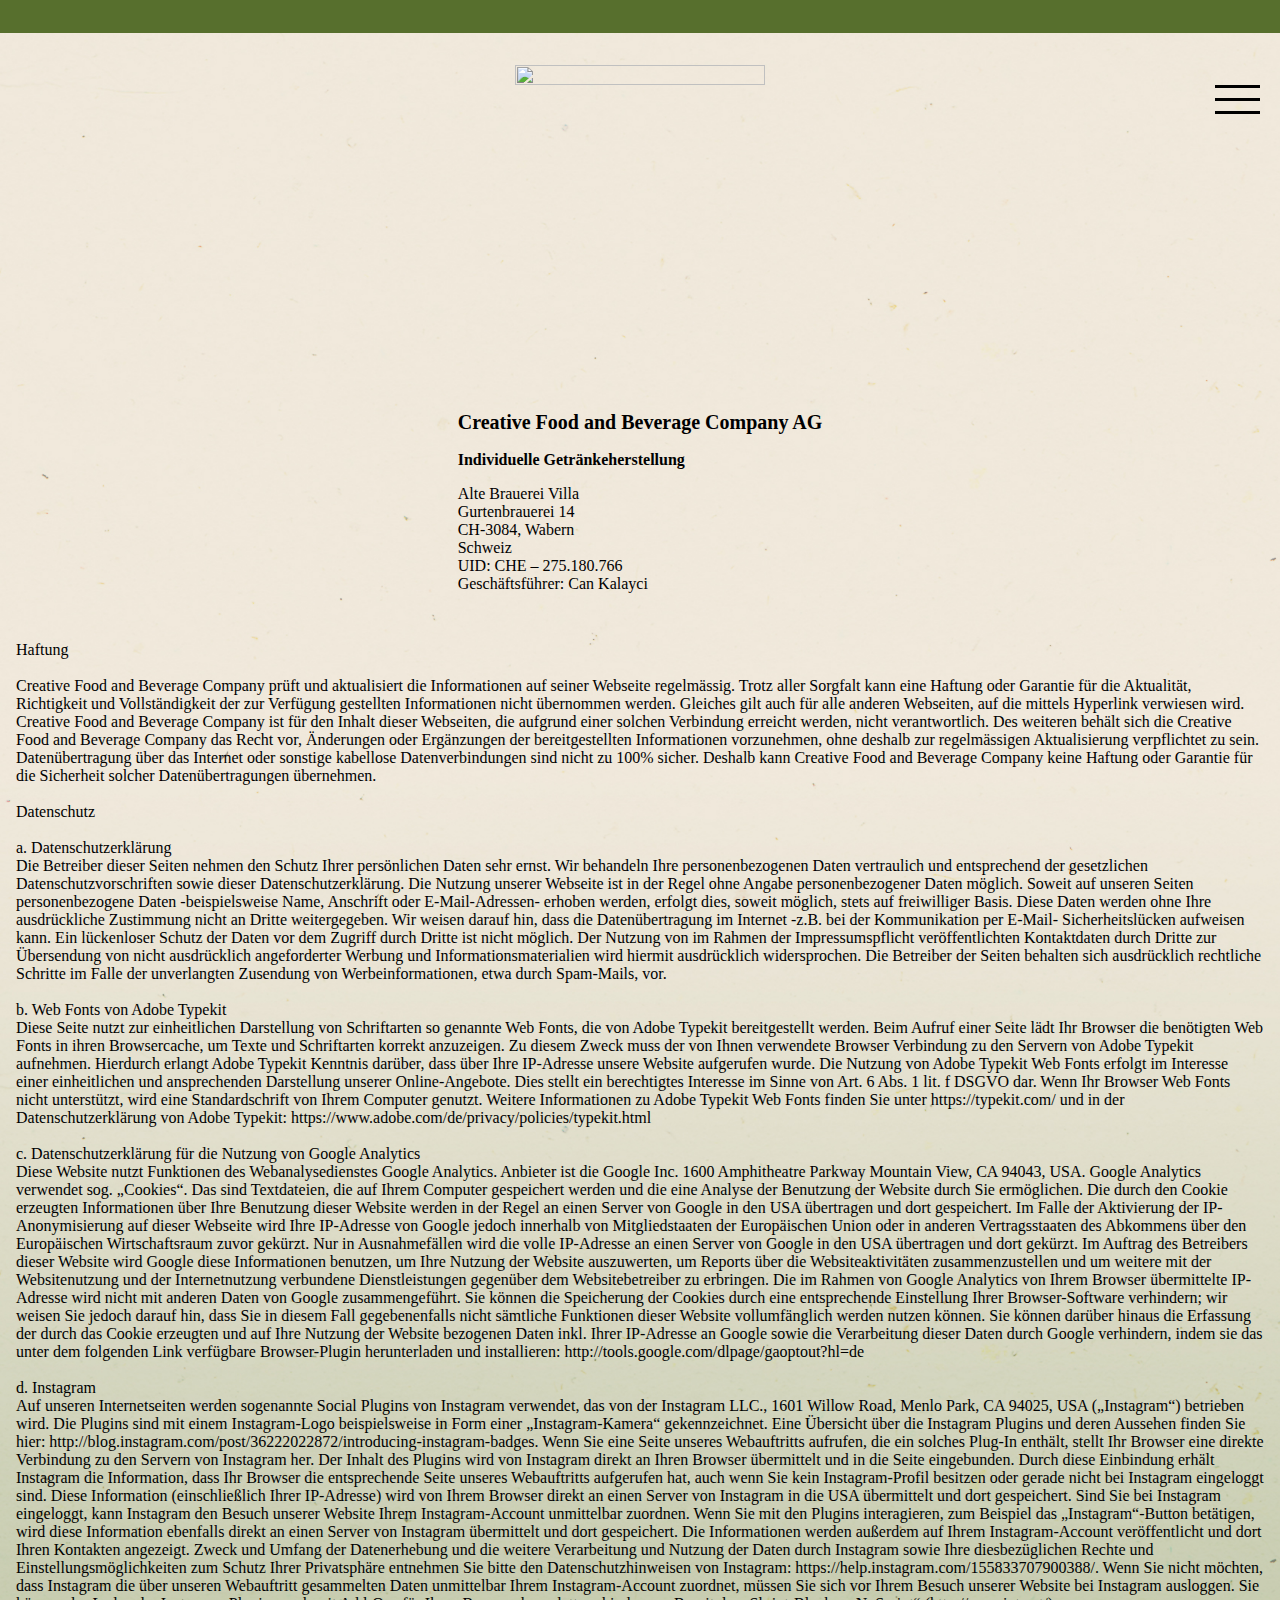
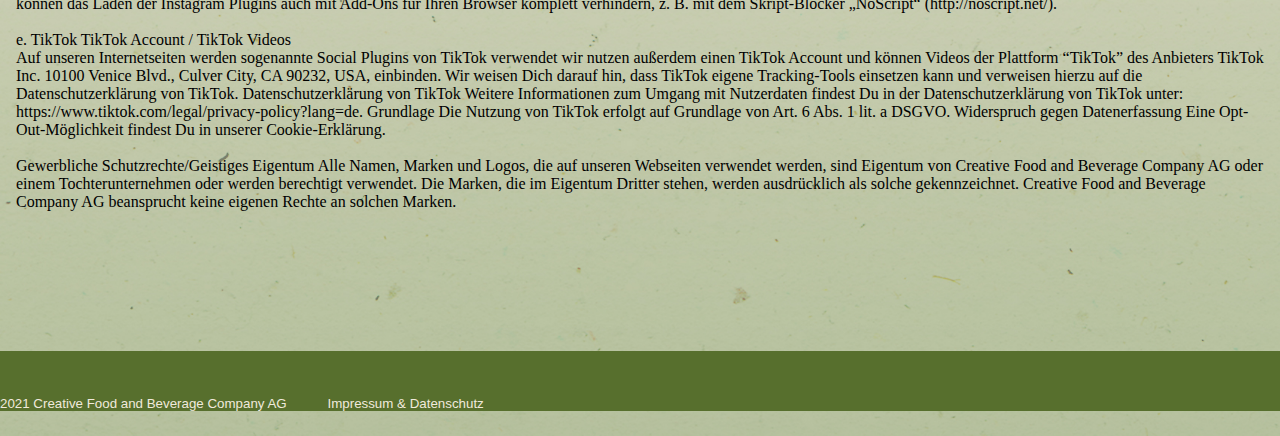
==== commit 94a56f0b: "Hintergrund" ====
--- a/impressum.html
+++ b/impressum.html
@@ -8,6 +8,11 @@
     <link rel="stylesheet" href="https://maxcdn.bootstrapcdn.com/bootstrap/4.0.0-beta.2/css/bootstrap.min.css" integrity="sha384-PsH8R72JQ3SOdhVi3uxftmaW6Vc51MKb0q5P2rRUpPvrszuE4W1povHYgTpBfshb" crossorigin="anonymous">
     <link rel="stylesheet" href="https://use.typekit.net/ofv0rsj.css">
     <link rel="stylesheet" href="css/styles.css">
+
+    <link rel="icon" type="image/svg+xml" href="img/herbtie_favicon.svg">
+    <link rel="alternate icon" href="img/herbtie_favicon.ico">
+    <link rel="mask-icon" href="/safari-pinned-tab.svg" color="#ff8a01">
+
   </head>
 
   <body>
@@ -134,6 +139,12 @@
                 Gewerbliche Schutzrechte/Geistiges Eigentum
 
                 Alle Namen, Marken und Logos, die auf unseren Webseiten verwendet werden, sind Eigentum von Creative Food and Beverage Company AG oder einem Tochterunternehmen oder werden berechtigt verwendet. Die Marken, die im Eigentum Dritter stehen, werden ausdrücklich als solche gekennzeichnet. Creative Food and Beverage Company AG beansprucht keine eigenen Rechte an solchen Marken. </p>
+                <br>
+                <br>
+                <br>
+                <br>
+                <br>
+                <br>
             </div>
           </div>
       </section>
--- a/css/styles.css
+++ b/css/styles.css
@@ -9,8 +9,10 @@
   padding: 0;
   margin: 0;
   height: 100%;
-  background-image: linear-gradient(to top, #b7c19f 0%, #dddbcb 100%);
-  background-repeat: no-repeat
+  /*background-image: linear-gradient(to top, #b7c19f 0%, #dddbcb 100%);*/
+  background-image: url(../img/img_herbtie_papier_hg.jpg);
+  background-repeat: no-repeat;
+  background-size: cover;
 }
 
 
@@ -436,14 +438,10 @@
 
 .impressum_adresse {
   display: flex;
-  padding: 5rem 5rem 0 5rem;
+  padding: 5rem 3rem 0 3rem;
   justify-content: center;
   align-items: center;
-  font-family: termina, sans-serif;
-  font-weight: 100;
-  font-style: normal;
-  font-size: 10pt;
-  color: #000000;
+
 }
 
 .impressum_adresse h2{
@@ -456,24 +454,28 @@
 
 .impressum {
   display: flex;
-  padding: 5rem;
+  padding: 3rem;
   justify-content: center;
   align-items: center;
-  font-family: termina, sans-serif;
-  font-weight: 100;
-  font-style: normal;
-  font-size: 10pt;
-  color: #000000;
 }
 
 /* Media Queries ab hier */
 
-@media (min-width: 476px) {
+@media (min-width: 375px) {
+
+  .impressum_adresse {
+    padding: 5rem 1rem 0 1rem;
+  }
+
+  .impressum {
+    padding: 1rem;
+    overflow: hidden;
+  }
 
 /* NAV */
 
 .schrift_nav {
-  padding-top: 220px;
+  padding-top: 200px;
   display: flex;
   align-items: center;
   justify-content: center;
@@ -568,7 +570,7 @@
   /* Hanfgenuss */
 
   .hanfgenuss {
-    height: 25vh;
+    height: 35vh;
     display: flex;
     padding: 0 0;
     margin: -2rem 0;
@@ -636,7 +638,7 @@
   }
 
   .produkt_text img {
-    width: 15rem;
+    width: 18rem;
   }
 
   /*Produkt Migros ende*/
@@ -658,6 +660,16 @@
   }
 
   /* footer ende */
+
+  .kontakt p{
+    font-size: 8pt;
+  }
+
+  .kontakt h1{
+    font-size: 12pt;
+
+  }
+
 }
 
 
@@ -791,7 +803,7 @@
 
     .content__cocktainer {
       float: left;
-      margin: -0.5rem 0 0 2rem;
+      margin: -0.5rem 0 0 2.3rem;
       /*height: 160px;*/
       font-family: curve,serif;
       font-weight: 700;
@@ -803,7 +815,7 @@
 
     .content__schweiz {
       float: left;
-      margin: -2rem 0 0 2rem;
+      margin: -2rem 0 0 2.3rem;
       font-family: curve,serif;
       font-weight: 700;
       font-style: italic;
@@ -852,6 +864,14 @@
     }
 
     /* footer ende */
+
+    .kontakt p{
+      font-size: 10pt;
+    }
+
+    .kontakt h1{
+      font-size: 15pt;
+    }
 }
 
 @media (min-width: 768px) {
@@ -971,7 +991,7 @@
 
     .content__cocktainer {
       float: left;
-      margin: -0.5rem 0 0 2rem;
+      margin: -0.5rem 0 0 2.3rem;
       /*height: 40px;*/
       font-family: curve,serif;
       font-weight: 700;
@@ -983,7 +1003,7 @@
 
     .content__schweiz {
       float: left;
-      margin: -0.5rem 0 0 2rem;
+      margin: -1.8rem 0 0 2.3rem;
       font-family: curve,serif;
       font-weight: 700;
       font-style: italic;
@@ -1149,7 +1169,7 @@
 
     .content__cocktainer {
       float: left;
-      margin: 0rem 4rem 0 2rem;
+      margin: 0rem 4rem 0 2.3rem;
       /*height: 40px;*/
       font-family: curve,serif;
       font-weight: 700;
@@ -1161,7 +1181,7 @@
 
     .content__schweiz {
       float: left;
-      margin: 0rem 0 0 2rem;
+      margin: -1rem 0 0 2.3rem;
       font-family: curve,serif;
       font-weight: 700;
       font-style: italic;
@@ -1188,7 +1208,7 @@
     }
 
     .produkt_text img {
-      width: 20rem;
+      width: 10rem;
     }
 
     /*Produkt Migros ende*/
@@ -1331,7 +1351,7 @@
     .content__cocktainer {
       float: left;
       width: 80%;
-      margin: 0 0 0 1rem;
+      margin: 0 0 0 2.3rem;
       /*height: 40px;*/
       font-family: curve,serif;
       font-weight: 700;
@@ -1343,7 +1363,7 @@
 
     .content__schweiz {
       float: left;
-      margin: 0 0 0 1rem;
+      margin: -1rem 0 0 2.3rem;
       font-family: curve,serif;
       font-weight: 700;
       font-style: italic;
@@ -1371,7 +1391,7 @@
     }
 
     .produkt_text img {
-      width: 30rem;
+      width: 20rem;
     }
 
     /*Produkt Migros ende*/
@@ -1394,4 +1414,12 @@
 
     /* footer ende */
 
-}
+    .kontakt p{
+      font-size: 20pt;
+    }
+
+    .kontakt h1{
+      font-size: 30pt;
+    }
+
+}
